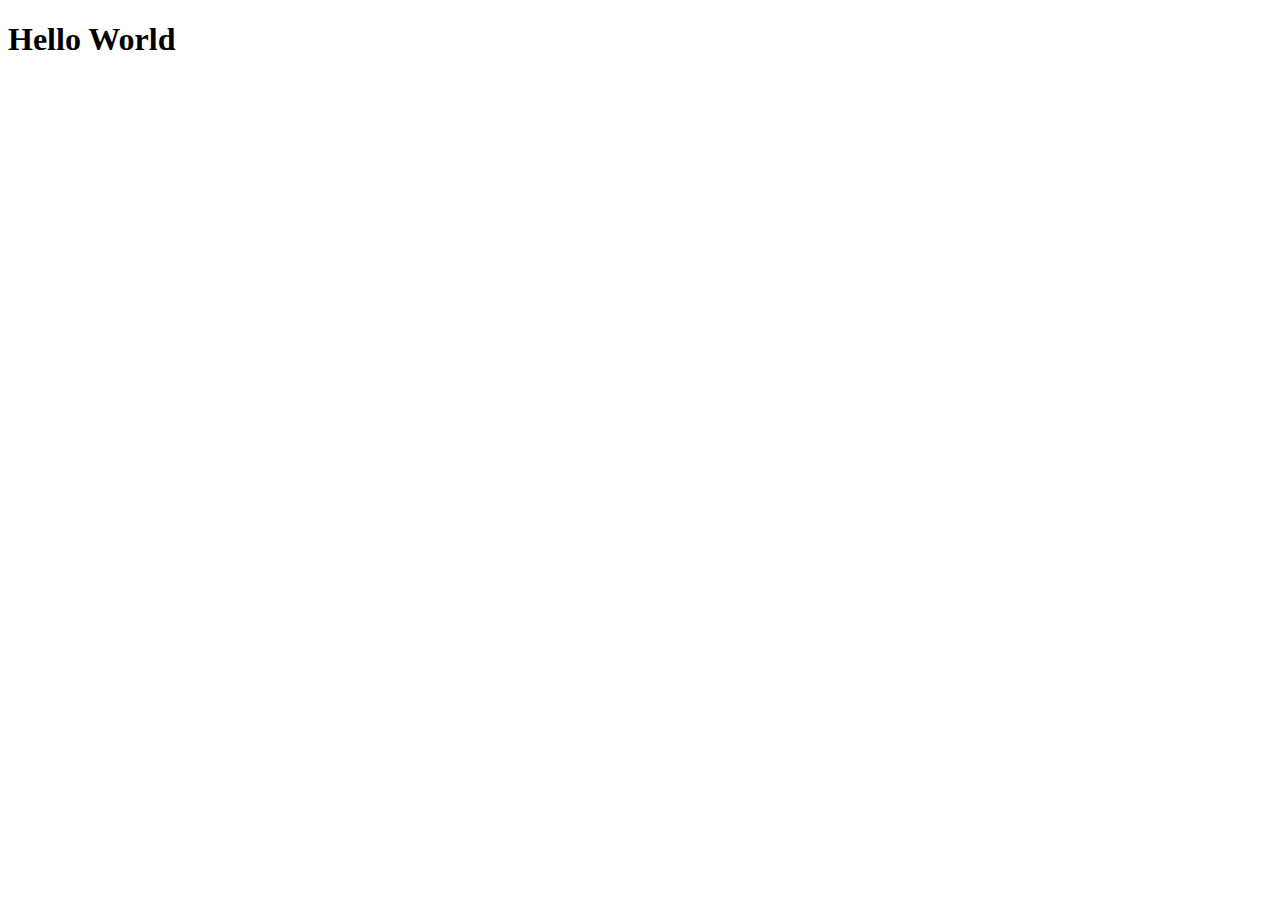
==== Week1/index.html @ 3ae16e4a "Test1" ====
<!doctype html>

<html lang = "en">
<head>
    <meta charset="utf-8">

    <title> Hello World </title>
    <meta name = "description" content = "Hello">
    <meta name = "author" content = "A great student">

    <link rel = "stylesheet" href = "css/styles.css?v=1.0">

  </head>

  <body>
    <h1> Hello World </h1>

    <script src = "js/scripts.js"></script>
  </body>
  </html>
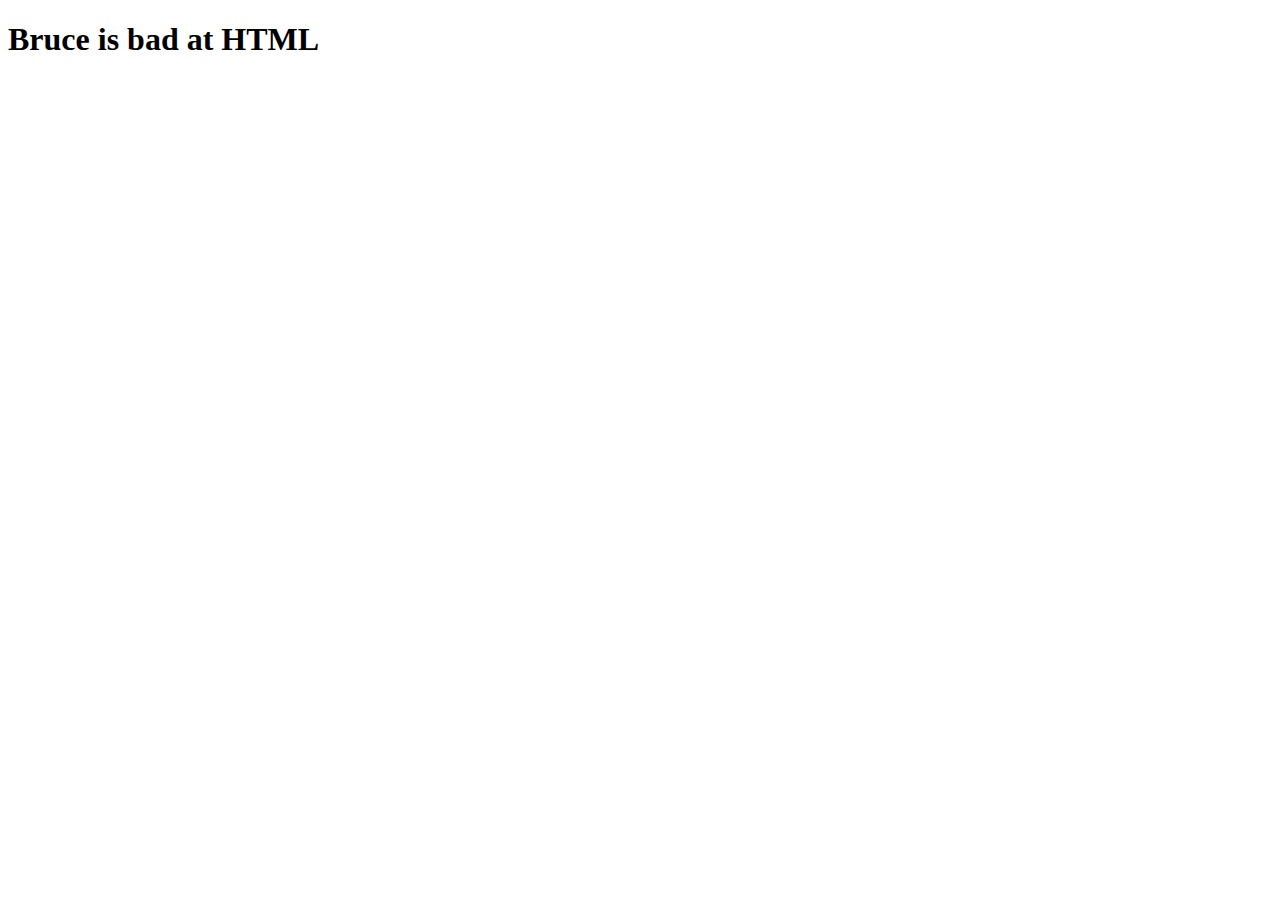
==== commit f1cd1b10: "New text" ====
--- a/Week1/index.html
+++ b/Week1/index.html
@@ -13,7 +13,7 @@
   </head>
 
   <body>
-    <h1> Hello World </h1>
+    <h1> Bruce is bad at HTML </h1>
 
     <script src = "js/scripts.js"></script>
   </body>
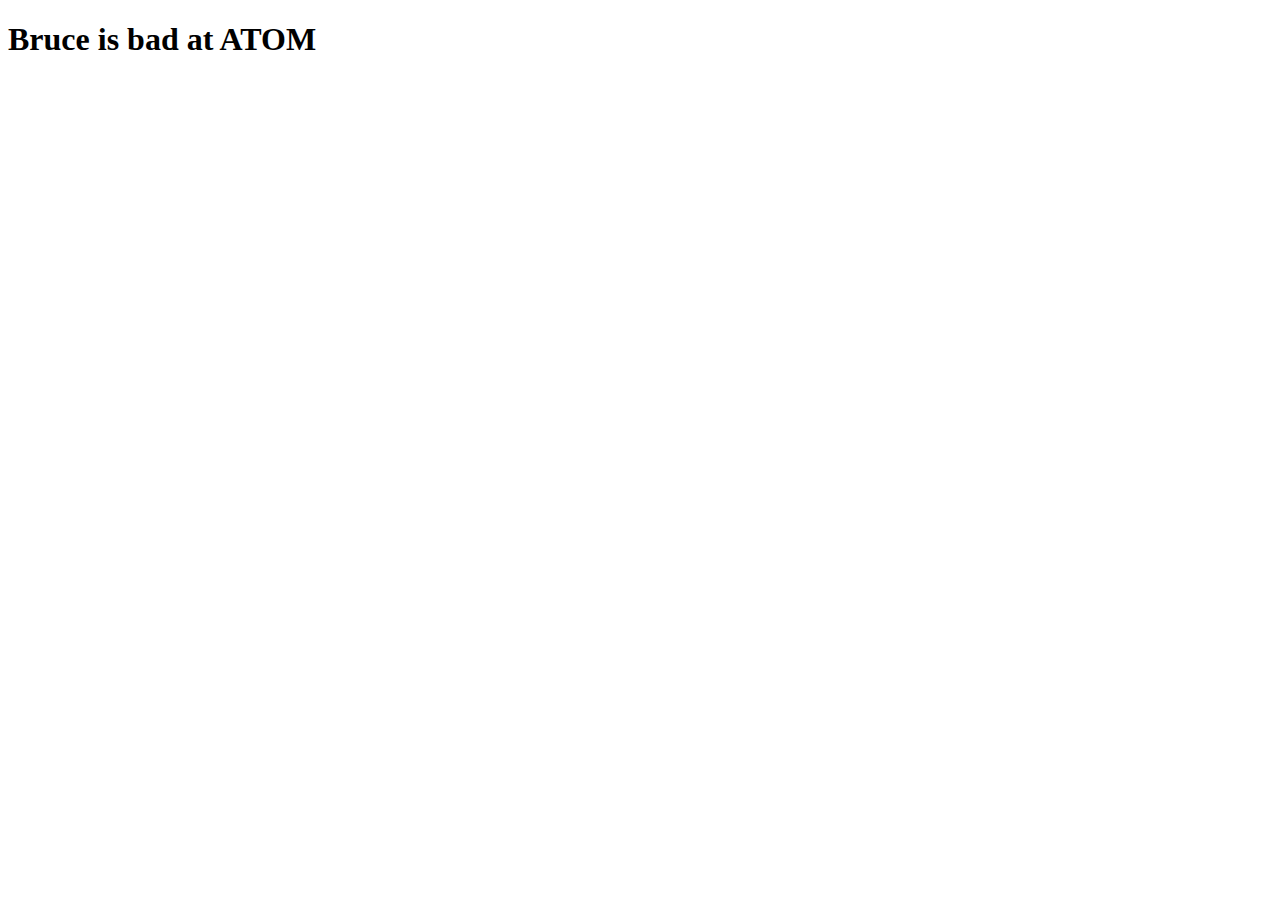
==== commit 7dde18e1: "New text" ====
--- a/Week1/index.html
+++ b/Week1/index.html
@@ -13,7 +13,7 @@
   </head>
 
   <body>
-    <h1> Bruce is bad at HTML </h1>
+    <h1> Bruce is bad at ATOM </h1>
 
     <script src = "js/scripts.js"></script>
   </body>
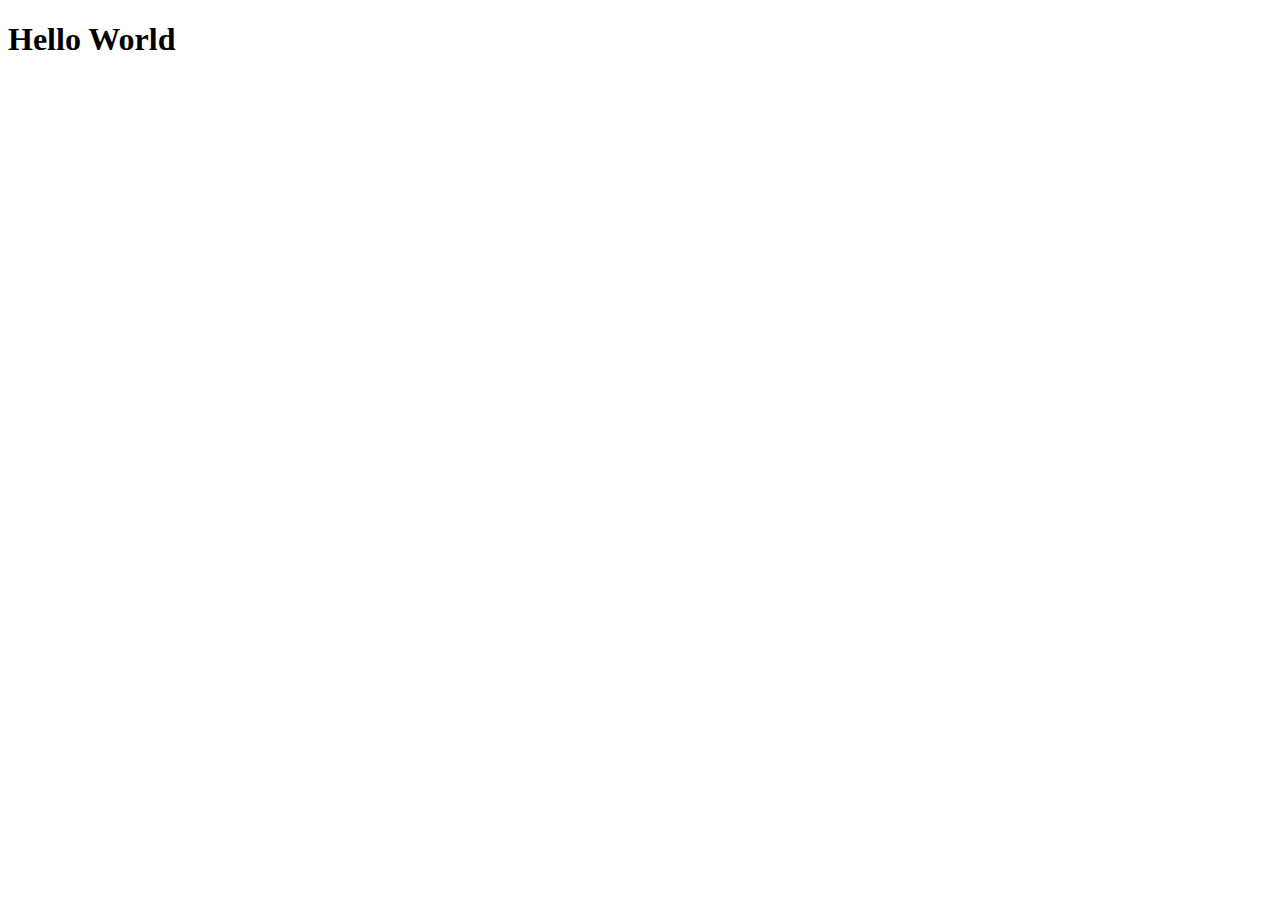
==== commit 482ef97d: "test2" ====
--- a/Week1/index.html
+++ b/Week1/index.html
@@ -13,7 +13,7 @@
   </head>
 
   <body>
-    <h1> Bruce is bad at ATOM </h1>
+    <h1> Hello World </h1>
 
     <script src = "js/scripts.js"></script>
   </body>
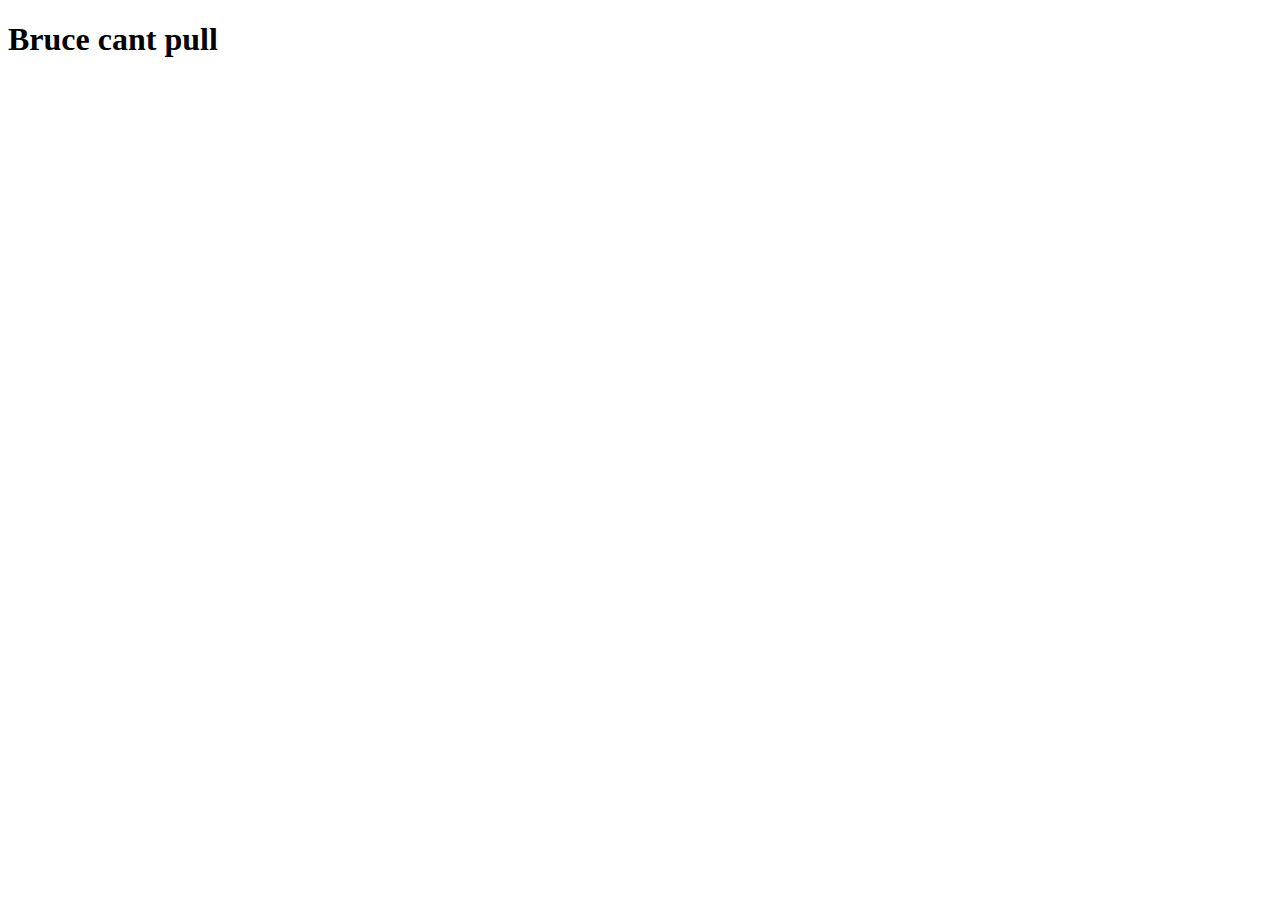
==== commit 4a7753af: "new text" ====
--- a/Week1/index.html
+++ b/Week1/index.html
@@ -13,7 +13,7 @@
   </head>
 
   <body>
-    <h1> Hello World </h1>
+    <h1> Bruce cant pull </h1>
 
     <script src = "js/scripts.js"></script>
   </body>
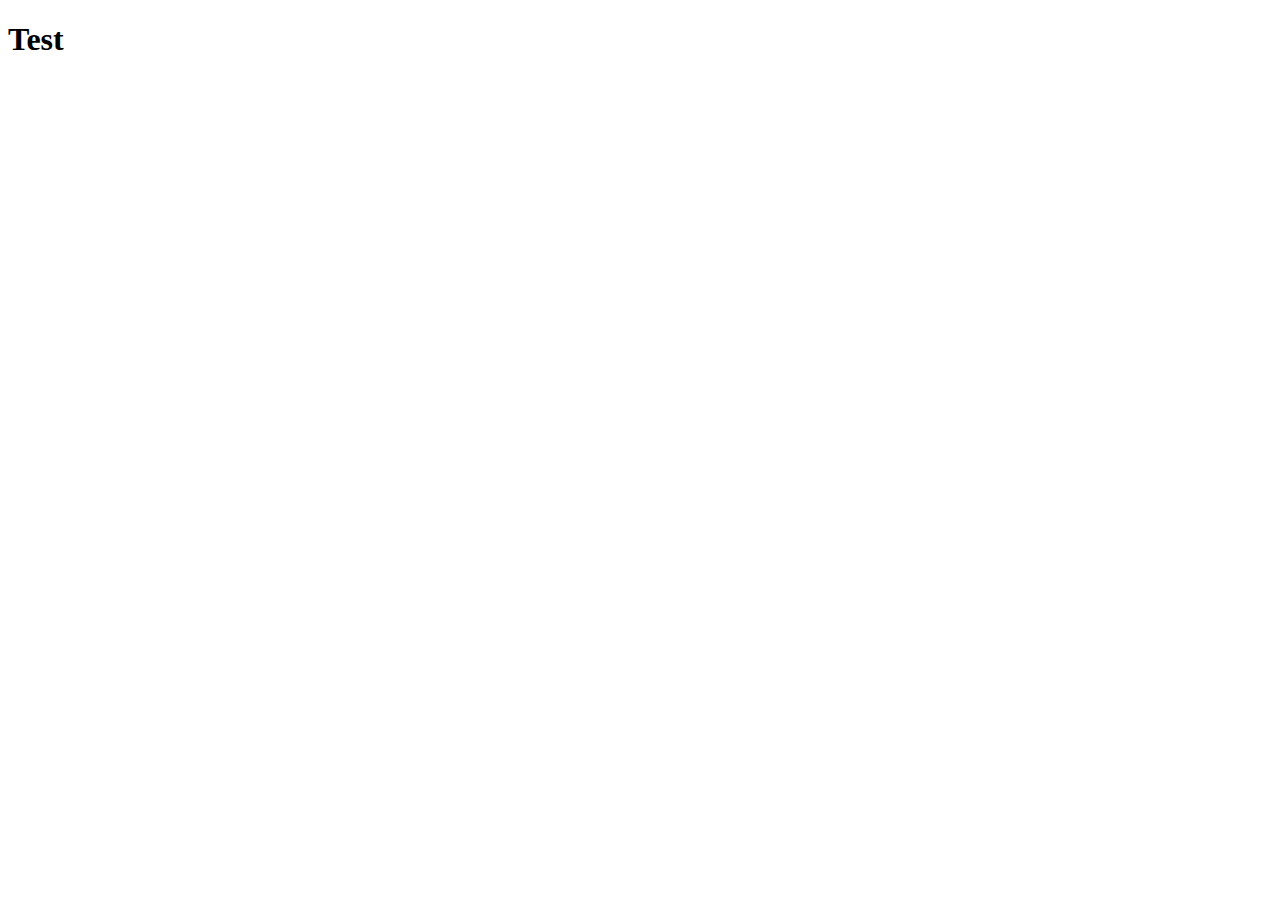
==== commit 80058f68: "2" ====
--- a/Week1/index.html
+++ b/Week1/index.html
@@ -13,7 +13,7 @@
   </head>
 
   <body>
-    <h1> Bruce cant pull </h1>
+    <h1>Test </h1>
 
     <script src = "js/scripts.js"></script>
   </body>
